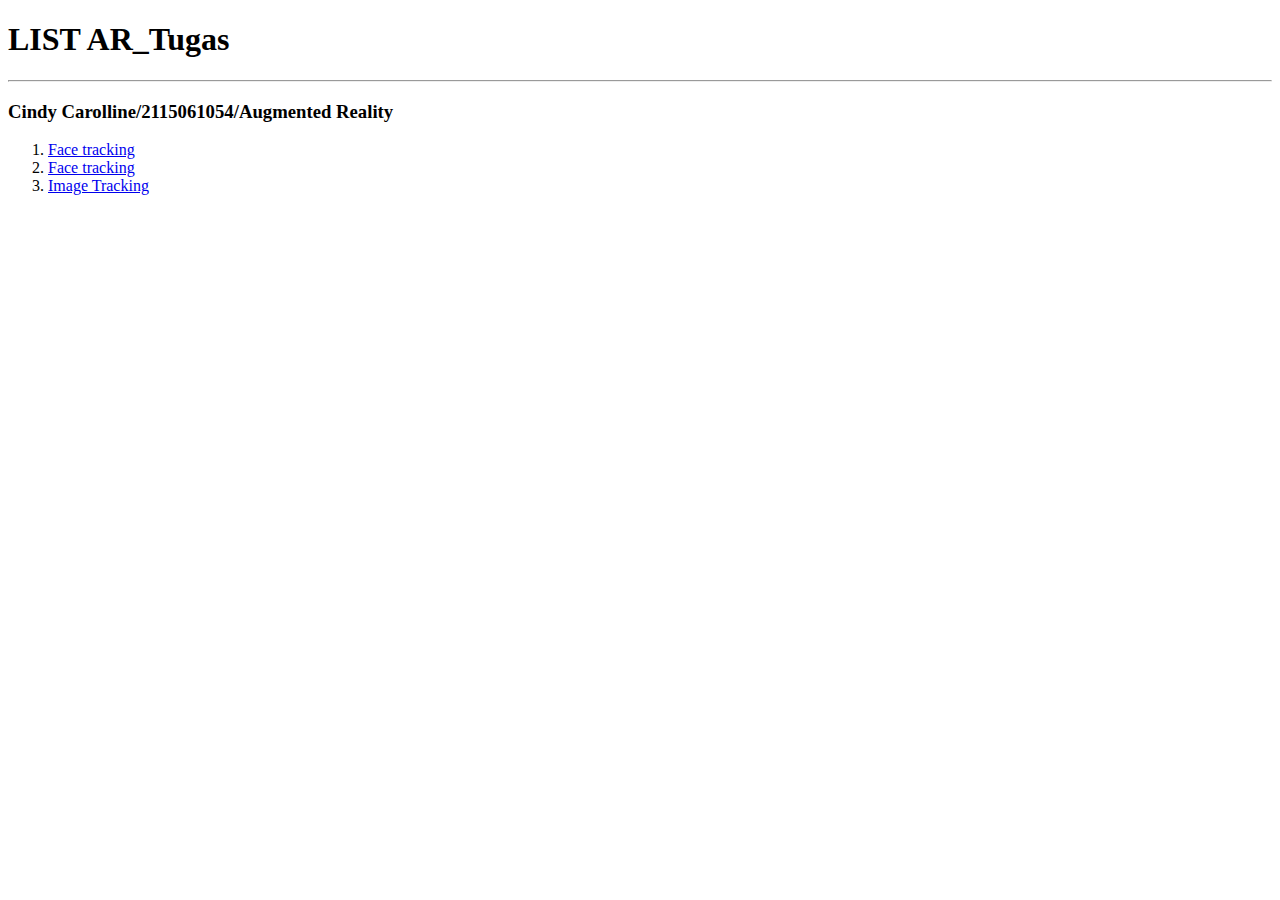
==== index.html @ cb22ecca "Create index.html" ====
<!DOCTYPE html>
    <head>
        <h1>LIST AR_Tugas</h1>
        <hr/>
        <h3>Cindy Carolline/2115061054/Augmented Reality</h3>
    </head>
    <body>
        <ol>
        <li> <a href="./multiplemarker.html">Face tracking</a> </li>
        <li> <a href="./face-tracking.html">Face tracking</a> </li>
        <li> <a href="./image-tracking.html">Image Tracking</a> </li>
        </ol>
    </body>
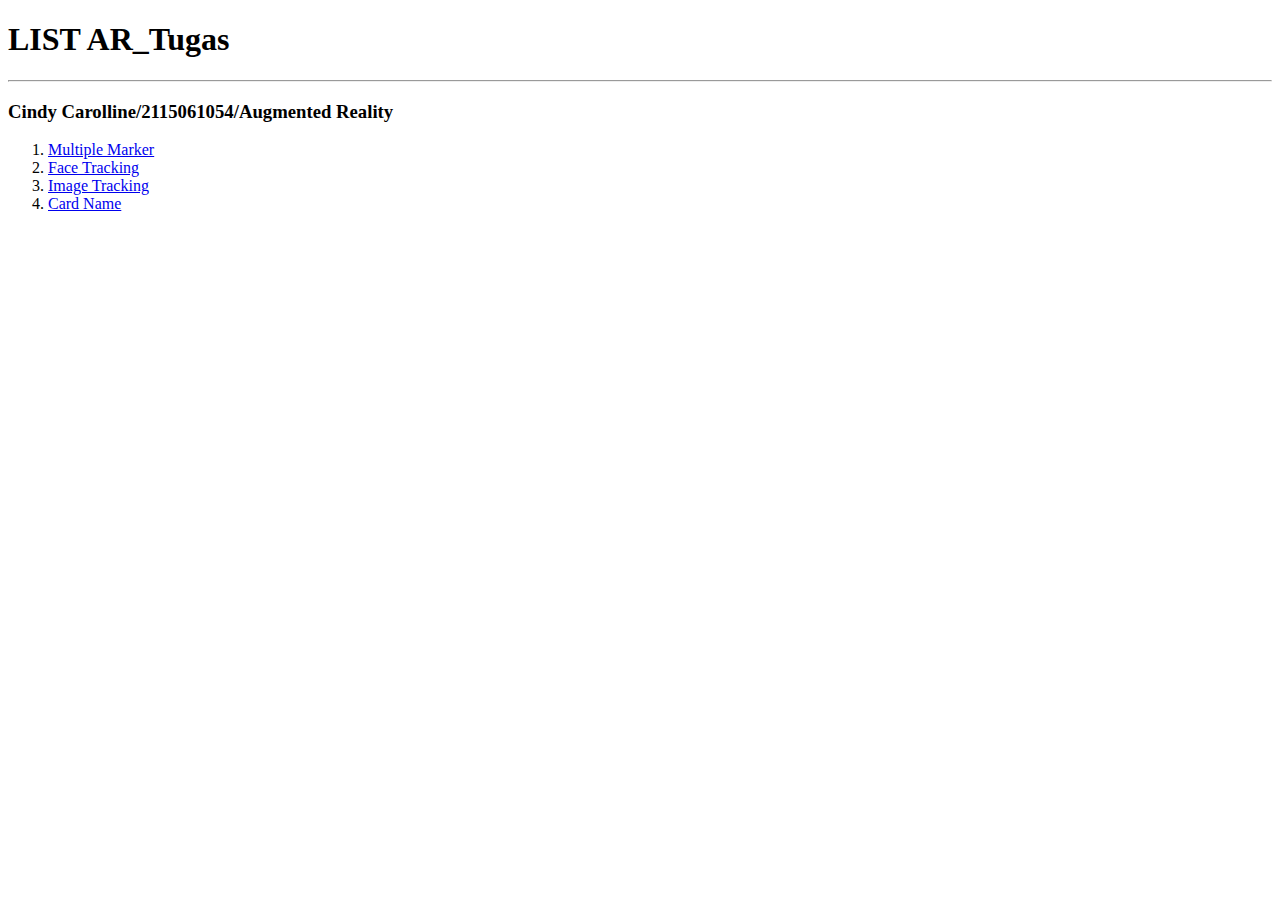
==== commit 1b2aae53: "Update index.html" ====
--- a/index.html
+++ b/index.html
@@ -6,8 +6,9 @@
     </head>
     <body>
         <ol>
-        <li> <a href="./multiplemarker.html">Face tracking</a> </li>
-        <li> <a href="./face-tracking.html">Face tracking</a> </li>
+        <li> <a href="./multiplemarker.html">Multiple Marker</a> </li>
+        <li> <a href="./face-tracking.html">Face Tracking</a> </li>
         <li> <a href="./image-tracking.html">Image Tracking</a> </li>
+        <li> <a href="./cardname.html">Card Name</a> </li>
         </ol>
     </body>
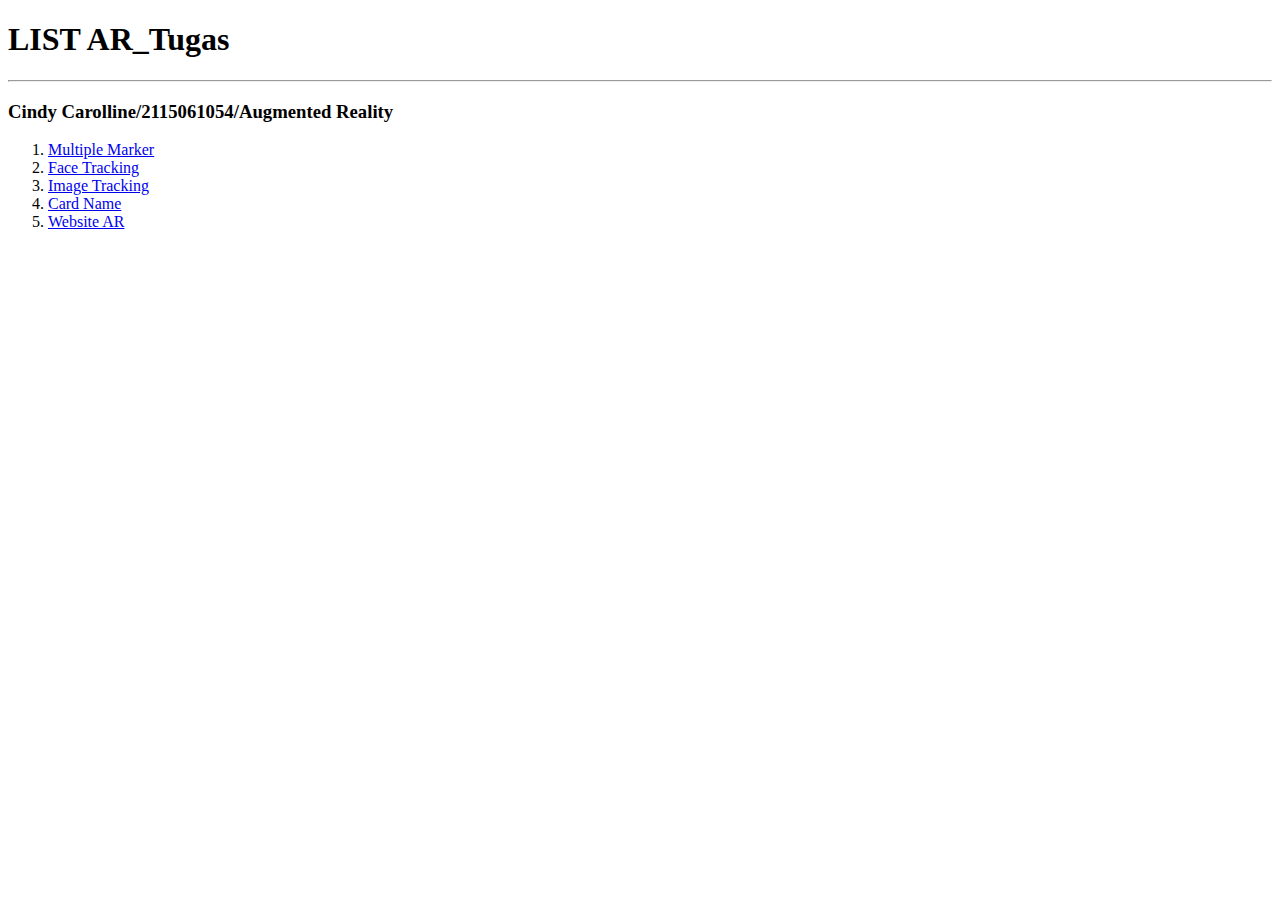
==== commit 8132dd5c: "Update index.html" ====
--- a/index.html
+++ b/index.html
@@ -10,5 +10,6 @@
         <li> <a href="./face-tracking.html">Face Tracking</a> </li>
         <li> <a href="./image-tracking.html">Image Tracking</a> </li>
         <li> <a href="./cardname.html">Card Name</a> </li>
+        <li> <a href="./sitemap.html">Website AR</a></li>
         </ol>
     </body>
